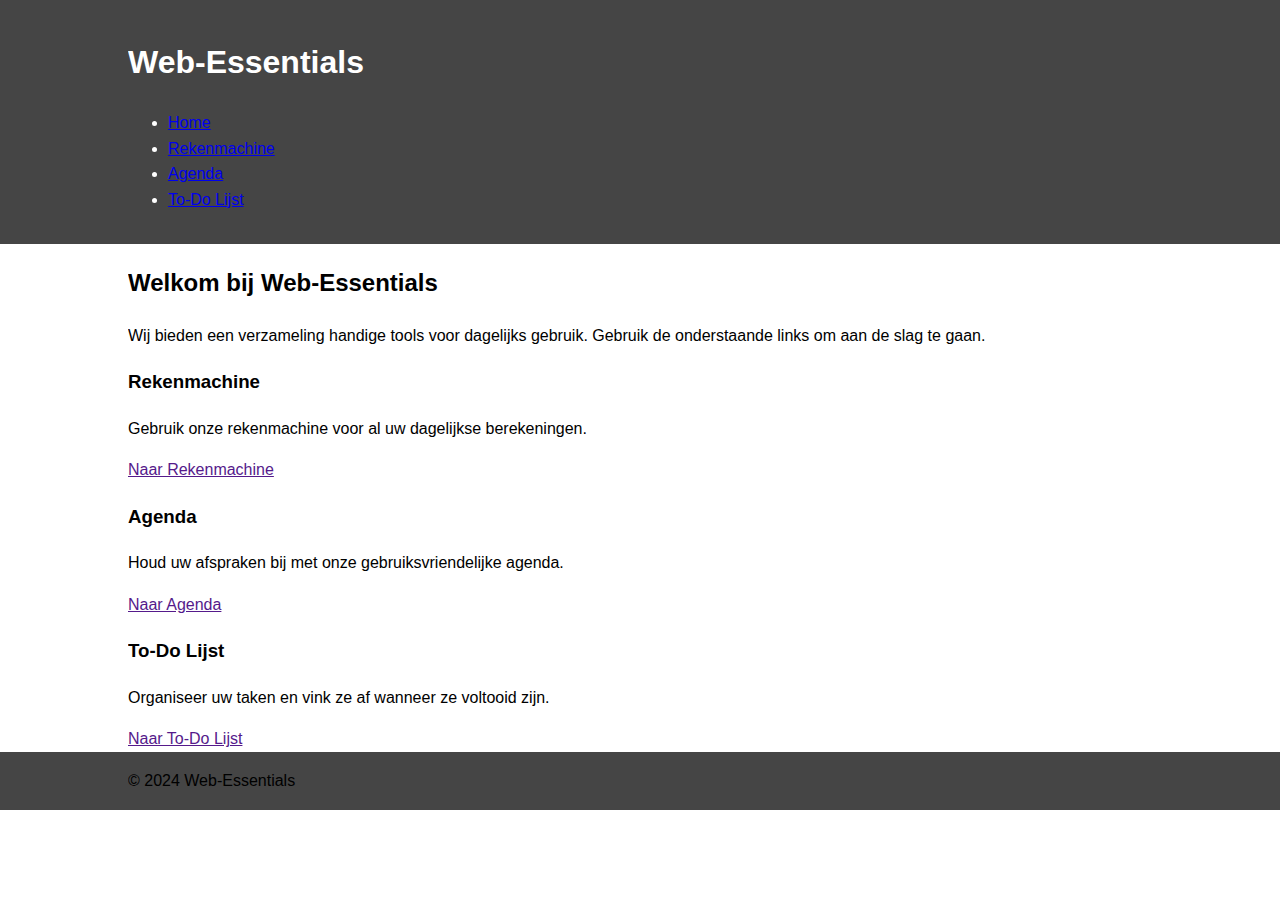
==== Periode4/Home/index.html @ 8db2ca0f "yessir" ====
<!DOCTYPE html>
<html lang="nl">
<head>
    <meta charset="UTF-8">
    <meta name="viewport" content="width=device-width, initial-scale=1.0">
    <title>Web-Essentials</title>
    <link rel="stylesheet" href="styles.css">
</head>
<body>
    <header>
        <div class="container">
            <h1>Web-Essentials</h1>
            <nav>
                <ul>
                    <li><a href="../Home/index.html">Home</a></li>
                    <li><a href="../Rekenmachine/rekenmachine.html">Rekenmachine</a></li>
                    <li><a href="../Agenda/agenda.html">Agenda</a></li>
                    <li><a href="../To-Do lijst/Todo.html">To-Do Lijst</a></li>
                </ul>
            </nav>
        </div>
    </header>
    <main>
        <div class="container">
            <section class="intro">
                <h2>Welkom bij Web-Essentials</h2>
                <p>Wij bieden een verzameling handige tools voor dagelijks gebruik. Gebruik de onderstaande links om aan de slag te gaan.</p>
            </section>
            <section class="tools">
                <div class="tool">
                    <h3>Rekenmachine</h3>
                    <p>Gebruik onze rekenmachine voor al uw dagelijkse berekeningen.</p>
                    <a href="" class="button">Naar Rekenmachine</a>
                </div>
                <div class="tool">
                    <h3>Agenda</h3>
                    <p>Houd uw afspraken bij met onze gebruiksvriendelijke agenda.</p>
                    <a href="" class="button">Naar Agenda</a>
                </div>
                <div class="tool">
                    <h3>To-Do Lijst</h3>
                    <p>Organiseer uw taken en vink ze af wanneer ze voltooid zijn.</p>
                    <a href="" class="button">Naar To-Do Lijst</a>
                </div>
            </section>
        </div>
    </main>
    <footer>
        <div class="container">
            <p>&copy; 2024 Web-Essentials</p>
        </div>
    </footer>
</body>
</html>
---- Periode4/Home/styles.css ----
body {
    font-family: Arial, sans-serif;
    margin: 0;
    padding: 0;
    box-sizing: border-box;
    line-height: 1.6;
}

.container {
    width: 80%;
    margin: 0 auto;
    overflow: hidden;
}

header {
    background: rgb(69, 69, 69);
    color: #fff;
    padding: 1rem 0;
}
main {

}
footer {
    background: rgb(69, 69, 69);
}
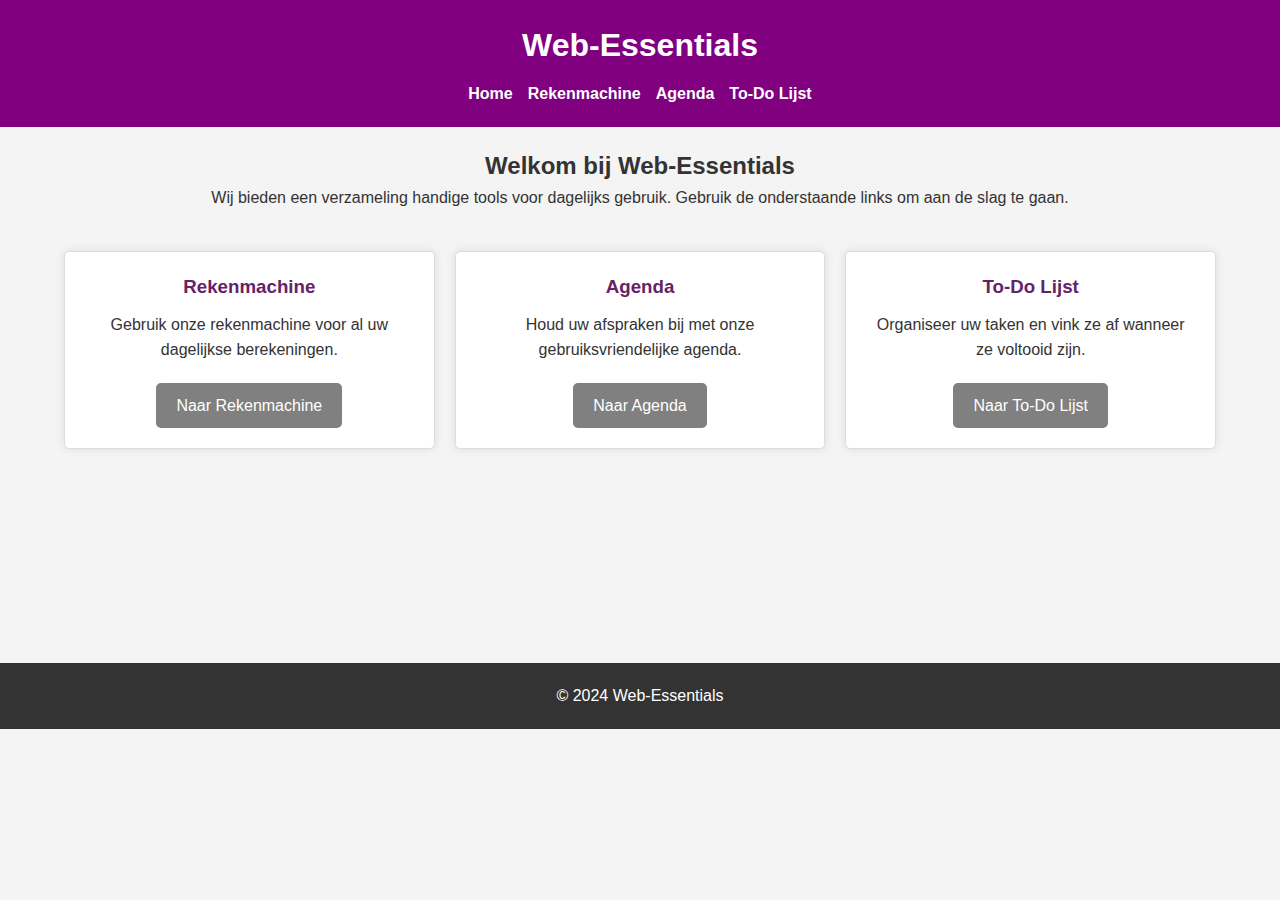
==== commit 2da2deb3: "wassup nigga" ====
--- a/Periode4/Home/index.html
+++ b/Periode4/Home/index.html
@@ -30,12 +30,12 @@
                 <div class="tool">
                     <h3>Rekenmachine</h3>
                     <p>Gebruik onze rekenmachine voor al uw dagelijkse berekeningen.</p>
-                    <a href="" class="button">Naar Rekenmachine</a>
+                    <a href="../Rekenmachine/rekenmachine.html" class="button">Naar Rekenmachine</a>
                 </div>
                 <div class="tool">
                     <h3>Agenda</h3>
                     <p>Houd uw afspraken bij met onze gebruiksvriendelijke agenda.</p>
-                    <a href="" class="button">Naar Agenda</a>
+                    <a href="../Agenda/agenda.html" class="button">Naar Agenda</a>
                 </div>
                 <div class="tool">
                     <h3>To-Do Lijst</h3>
@@ -45,10 +45,12 @@
             </section>
         </div>
     </main>
+<br><br><br><br><br><br>
     <footer>
         <div class="container">
             <p>&copy; 2024 Web-Essentials</p>
         </div>
     </footer>
+
 </body>
 </html>
--- a/Periode4/Home/styles.css
+++ b/Periode4/Home/styles.css
@@ -1,26 +1,122 @@
-body {
-    font-family: Arial, sans-serif;
+/* styles.css */
+
+/* Reset some basic styles */
+body, h1, h2, h3, p, ul {
     margin: 0;
     padding: 0;
-    box-sizing: border-box;
+    list-style: none;
+    font-family: Arial, sans-serif;
+}
+
+/* Basic styling */
+body {
+    background-color: #f4f4f4;
+    color: #333;
     line-height: 1.6;
 }
 
 .container {
-    width: 80%;
+    width: 90%;
     margin: 0 auto;
-    overflow: hidden;
+    max-width: 1200px;
 }
 
+/* Header styling */
 header {
-    background: rgb(69, 69, 69);
+    background-color: purple;
     color: #fff;
-    padding: 1rem 0;
-}
-main {
-
-}
-footer {
-    background: rgb(69, 69, 69);
+    padding: 20px 0;
 }
 
+header h1 {
+    text-align: center;
+    margin-bottom: 10px;
+}
+
+nav ul {
+    display: flex;
+    justify-content: center;
+    gap: 15px;
+}
+
+nav a {
+    color: #fff;
+    text-decoration: none;
+    font-weight: bold;
+}
+
+nav a:hover {
+    text-decoration: underline;
+}
+
+/* Main content styling */
+main {
+    padding: 20px 0;
+}
+
+.intro {
+    text-align: center;
+    margin-bottom: 40px;
+}
+
+.tools {
+    display: flex;
+    flex-wrap: wrap;
+    gap: 20px;
+    justify-content: center;
+}
+
+.tool {
+    background: #fff;
+    padding: 20px;
+    border: 1px solid #ddd;
+    border-radius: 5px;
+    box-shadow: 0 0 10px rgba(0, 0, 0, 0.1);
+    flex: 1 1 300px;
+    text-align: center;
+}
+
+.tool h3 {
+    margin-bottom: 10px;
+    color: rgb(102, 34, 102);
+}
+
+.tool p {
+    margin-bottom: 20px;
+}
+
+.button {
+    display: inline-block;
+    padding: 10px 20px;
+    background-color: grey;
+    color: #fff;
+    text-decoration: none;
+    border-radius: 5px;
+    transition: background-color 0.3s ease;
+}
+
+.button:hover {
+    background-color: purple;
+}
+
+/* Footer styling */
+footer {
+    background-color: #333;
+    color: #fff;
+    text-align: center;
+    padding: 20px 0;
+    margin-top: 40px;
+}
+
+/* Responsive design adjustments */
+@media (max-width: 768px) {
+    nav ul {
+        flex-direction: column;
+        align-items: center;
+    }
+
+    .tools {
+        flex-direction: column;
+        align-items: center;
+    }
+}
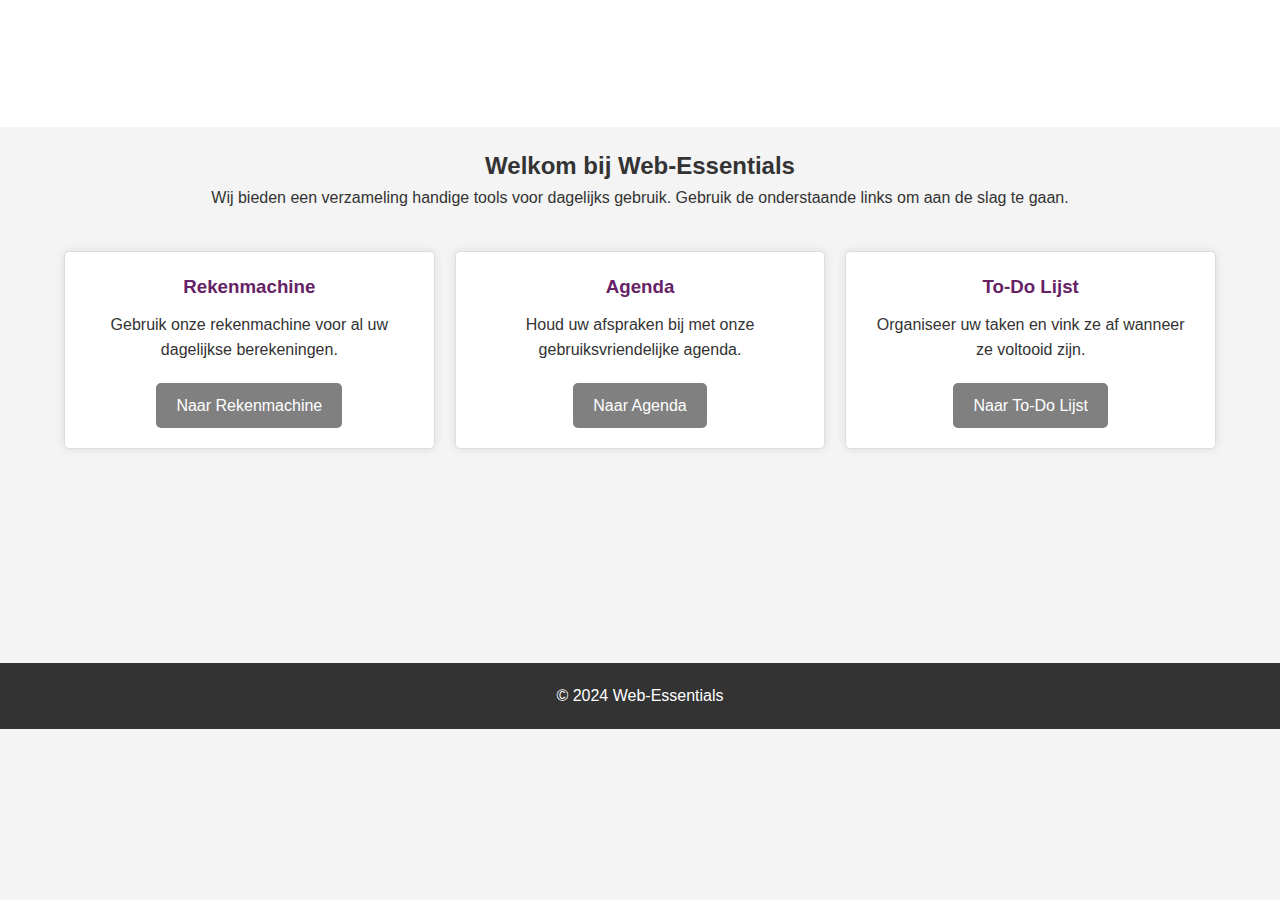
==== commit 0b5b82de: "yhyh" ====
--- a/Periode4/Home/index.html
+++ b/Periode4/Home/index.html
@@ -40,7 +40,7 @@
                 <div class="tool">
                     <h3>To-Do Lijst</h3>
                     <p>Organiseer uw taken en vink ze af wanneer ze voltooid zijn.</p>
-                    <a href="" class="button">Naar To-Do Lijst</a>
+                    <a href="../To-Do lijst/Todo.html" class="button">Naar To-Do Lijst</a>
                 </div>
             </section>
         </div>
--- a/Periode4/Home/styles.css
+++ b/Periode4/Home/styles.css
@@ -23,7 +23,7 @@
 
 /* Header styling */
 header {
-    background-color: purple;
+    background-color: white;
     color: #fff;
     padding: 20px 0;
 }
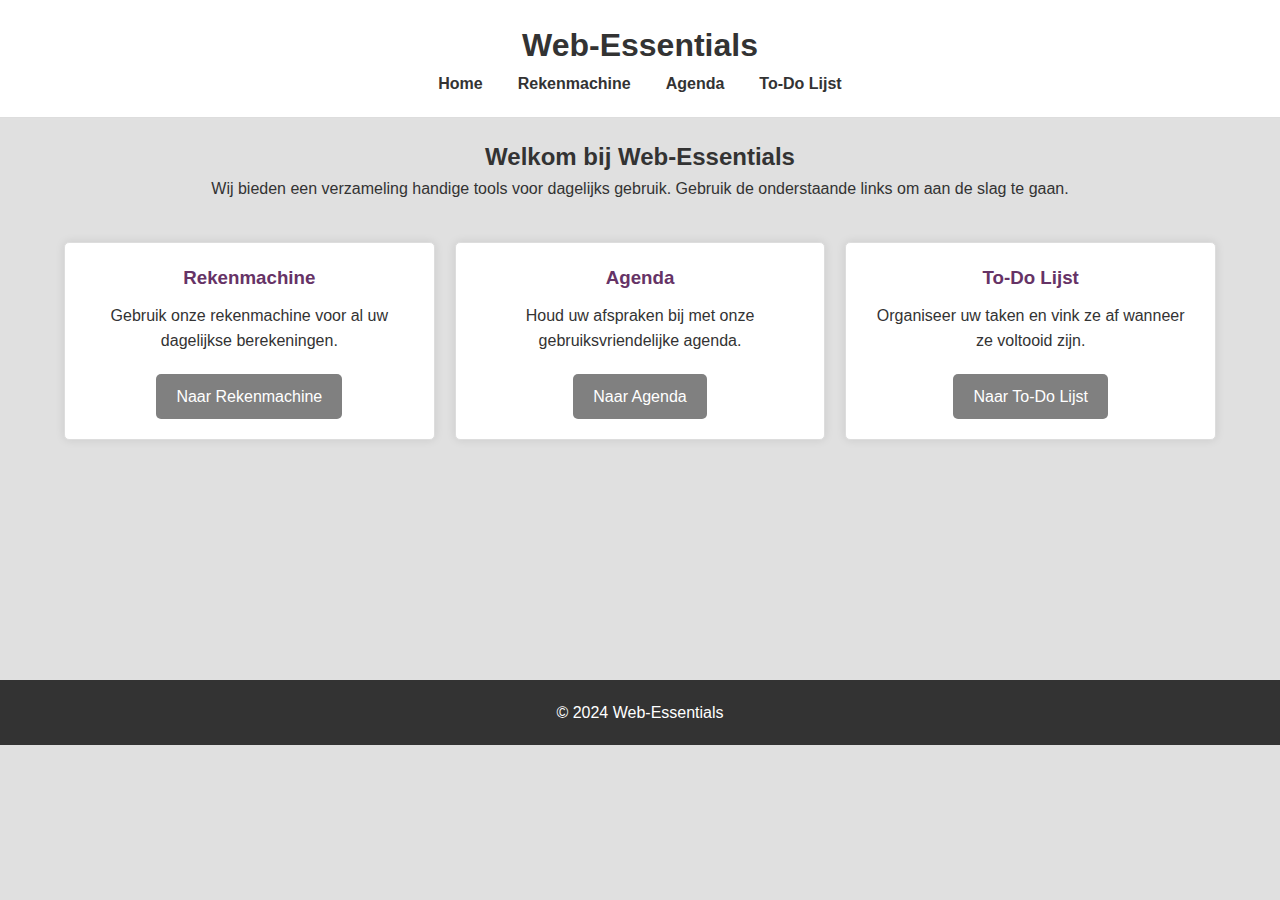
==== commit dce91427: "iigyvh" ====
--- a/Periode4/Home/index.html
+++ b/Periode4/Home/index.html
@@ -45,7 +45,7 @@
             </section>
         </div>
     </main>
-<br><br><br><br><br><br>
+<br><br><br><br><br><br><br>
     <footer>
         <div class="container">
             <p>&copy; 2024 Web-Essentials</p>
--- a/Periode4/Home/styles.css
+++ b/Periode4/Home/styles.css
@@ -6,13 +6,15 @@
     padding: 0;
     list-style: none;
     font-family: Arial, sans-serif;
+
 }
 
 /* Basic styling */
 body {
-    background-color: #f4f4f4;
+    background-color: #e0e0e0; /* Match background color of To-Do */
     color: #333;
     line-height: 1.6;
+    margin-bottom: 0px;
 }
 
 .container {
@@ -24,13 +26,13 @@
 /* Header styling */
 header {
     background-color: white;
-    color: #fff;
+    border-bottom: 1px solid #ddd; /* Border bottom to match To-Do */
     padding: 20px 0;
 }
 
 header h1 {
     text-align: center;
-    margin-bottom: 10px;
+    color: #333;
 }
 
 nav ul {
@@ -39,19 +41,25 @@
     gap: 15px;
 }
 
-nav a {
-    color: #fff;
+nav ul li {
+    display: inline;
+    margin: 0 10px;
+}
+
+nav ul li a {
+    color: #333; /* Text color to match To-Do */
     text-decoration: none;
     font-weight: bold;
 }
 
-nav a:hover {
+nav ul li a:hover {
     text-decoration: underline;
 }
 
 /* Main content styling */
 main {
     padding: 20px 0;
+    background-color: #e0e0e0; /* Match background color of To-Do */
 }
 
 .intro {
@@ -78,7 +86,7 @@
 
 .tool h3 {
     margin-bottom: 10px;
-    color: rgb(102, 34, 102);
+    color: #663366; /* Color to match To-Do */
 }
 
 .tool p {
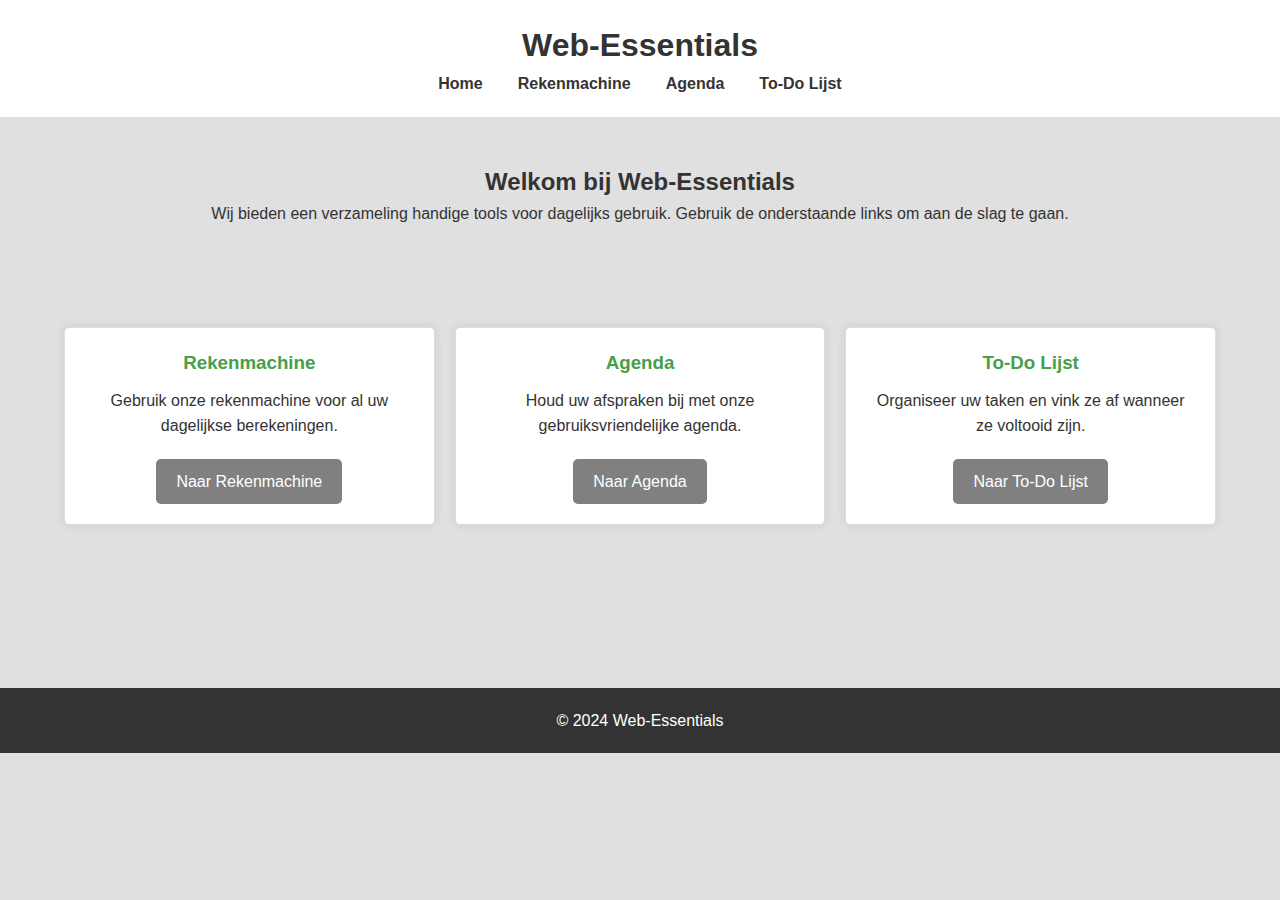
==== commit e2b06116: "hyyhyh" ====
--- a/Periode4/Home/index.html
+++ b/Periode4/Home/index.html
@@ -1,11 +1,13 @@
 <!DOCTYPE html>
 <html lang="nl">
+
 <head>
     <meta charset="UTF-8">
     <meta name="viewport" content="width=device-width, initial-scale=1.0">
     <title>Web-Essentials</title>
     <link rel="stylesheet" href="styles.css">
 </head>
+
 <body>
     <header>
         <div class="container">
@@ -24,8 +26,10 @@
         <div class="container">
             <section class="intro">
                 <h2>Welkom bij Web-Essentials</h2>
-                <p>Wij bieden een verzameling handige tools voor dagelijks gebruik. Gebruik de onderstaande links om aan de slag te gaan.</p>
+                <p>Wij bieden een verzameling handige tools voor dagelijks gebruik. Gebruik de onderstaande links om aan
+                    de slag te gaan.</p>
             </section>
+
             <section class="tools">
                 <div class="tool">
                     <h3>Rekenmachine</h3>
@@ -43,9 +47,10 @@
                     <a href="../To-Do lijst/Todo.html" class="button">Naar To-Do Lijst</a>
                 </div>
             </section>
+            
         </div>
     </main>
-<br><br><br><br><br><br><br>
+    <br><br><br><br>
     <footer>
         <div class="container">
             <p>&copy; 2024 Web-Essentials</p>
@@ -53,4 +58,5 @@
     </footer>
 
 </body>
-</html>
+
+</html>--- a/Periode4/Home/styles.css
+++ b/Periode4/Home/styles.css
@@ -64,7 +64,8 @@
 
 .intro {
     text-align: center;
-    margin-bottom: 40px;
+    margin-top: 25px;
+    margin-bottom: 100px;
 }
 
 .tools {
@@ -86,7 +87,7 @@
 
 .tool h3 {
     margin-bottom: 10px;
-    color: #663366; /* Color to match To-Do */
+    color: #45a049; /* Color to match To-Do */
 }
 
 .tool p {
@@ -104,7 +105,7 @@
 }
 
 .button:hover {
-    background-color: purple;
+    background-color: #45a049;
 }
 
 /* Footer styling */
